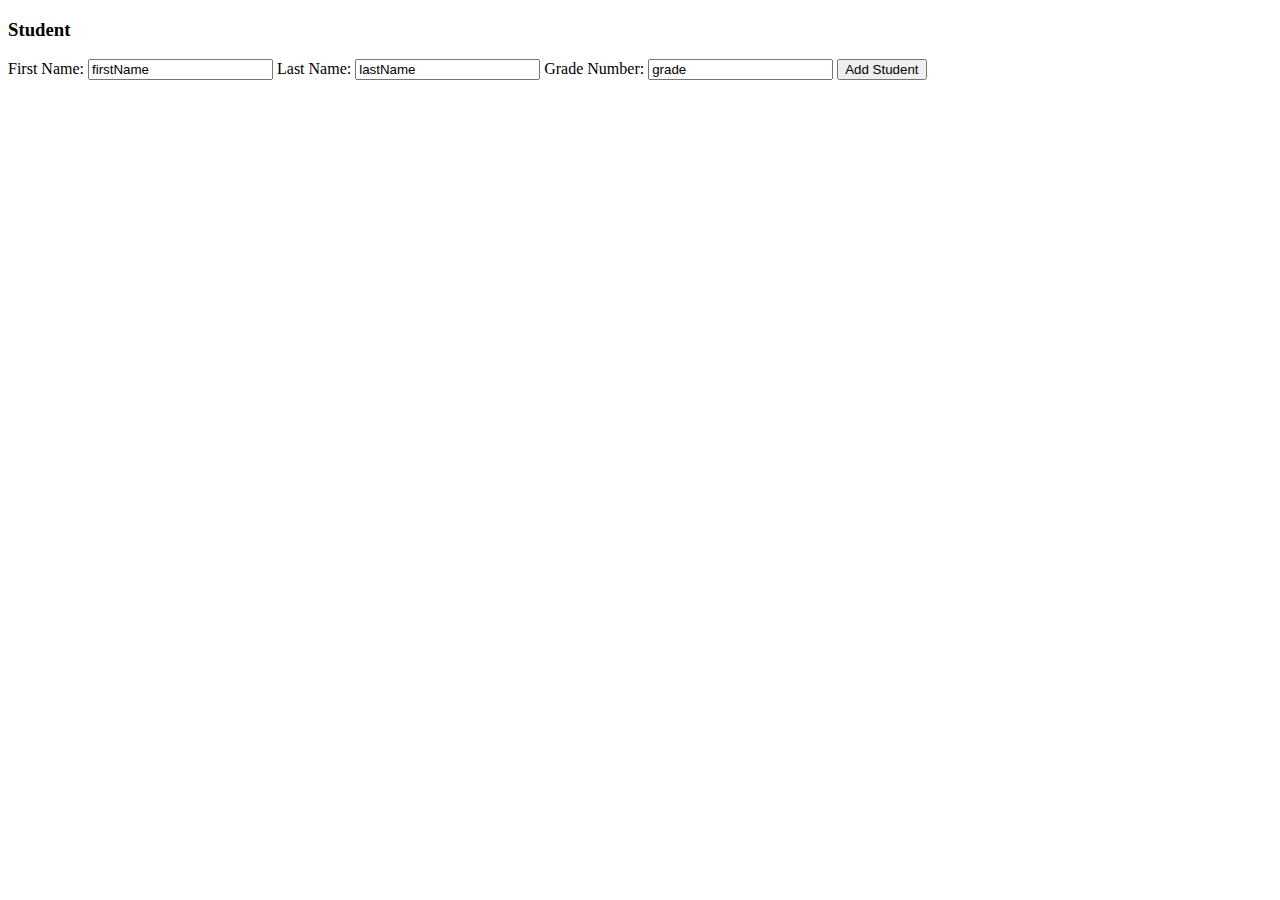
==== WebContent/newStudent.html @ 8172a0b5 "Project structure, README, gitignore" ====
<!DOCTYPE html>
<html>
<head>
<meta charset="UTF-8">
<title>Add a Student</title>
</head>
<body>
	<h3>Student</h3>
	<form action="NewStudent.do" method="GET">
		First Name:
		<input type="text" name="firstName" value="firstName"/>
		Last Name:
		<input type="text" name="lastName" value="lastName"/>
		Grade Number:
		<input type="text" name="grade" value="grade"/>
		<input type="submit" value="Add Student"/>
	</form>

</body>
</html>
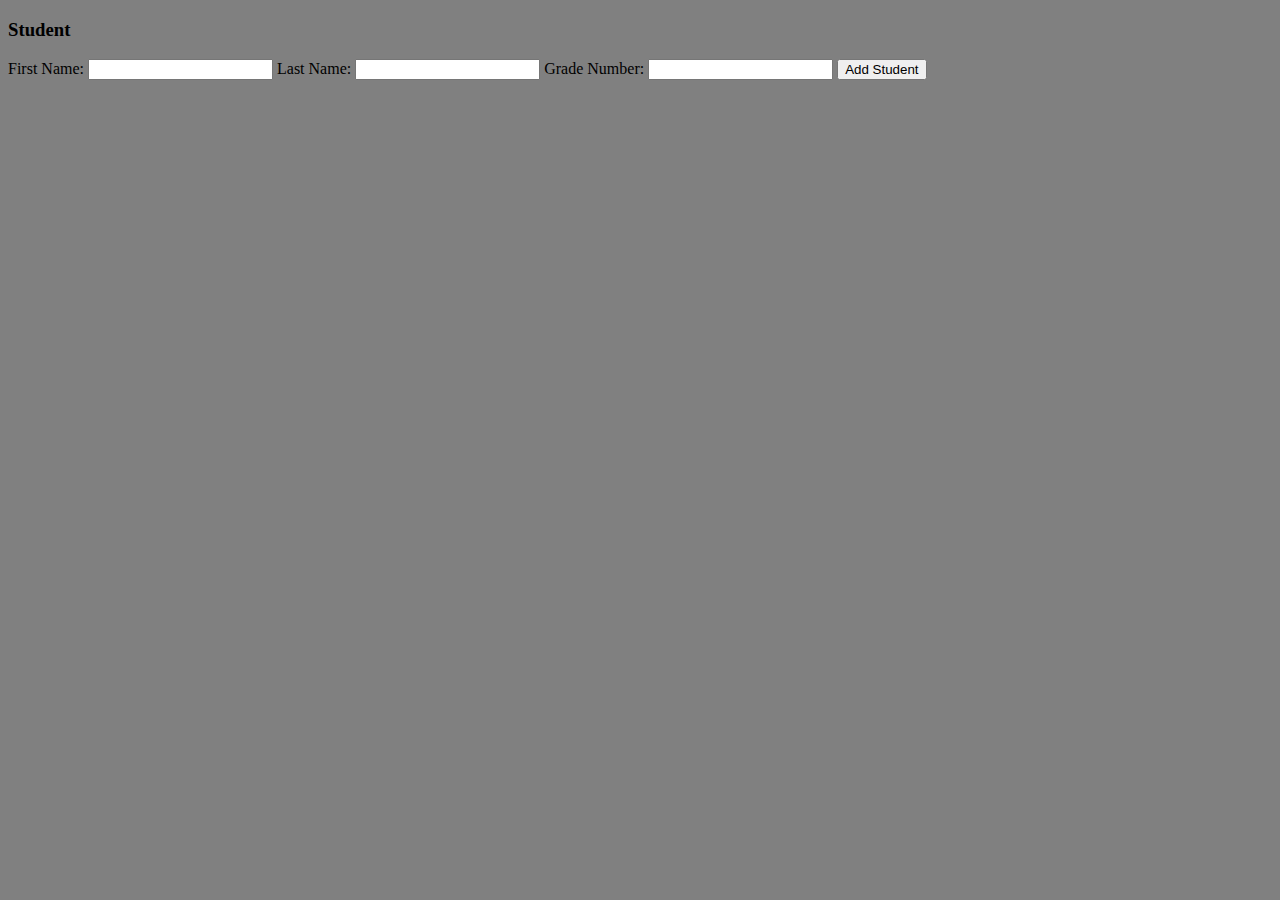
==== commit 425f46cf: "HTML and CSS files added for menu functionality" ====
--- a/WebContent/newStudent.html
+++ b/WebContent/newStudent.html
@@ -2,17 +2,18 @@
 <html>
 <head>
 <meta charset="UTF-8">
+<link rel="stylesheet" type="text/css" href="styles.css">
 <title>Add a Student</title>
 </head>
 <body>
 	<h3>Student</h3>
 	<form action="NewStudent.do" method="GET">
 		First Name:
-		<input type="text" name="firstName" value="firstName"/>
+		<input type="text" name="firstName" value=""/>
 		Last Name:
-		<input type="text" name="lastName" value="lastName"/>
+		<input type="text" name="lastName" value=""/>
 		Grade Number:
-		<input type="text" name="grade" value="grade"/>
+		<input type="text" name="grade" value=""/>
 		<input type="submit" value="Add Student"/>
 	</form>
 
--- a/WebContent/styles.css
+++ b/WebContent/styles.css
@@ -0,0 +1,4 @@
+@charset "UTF-8";
+body {
+	background-color: grey;
+}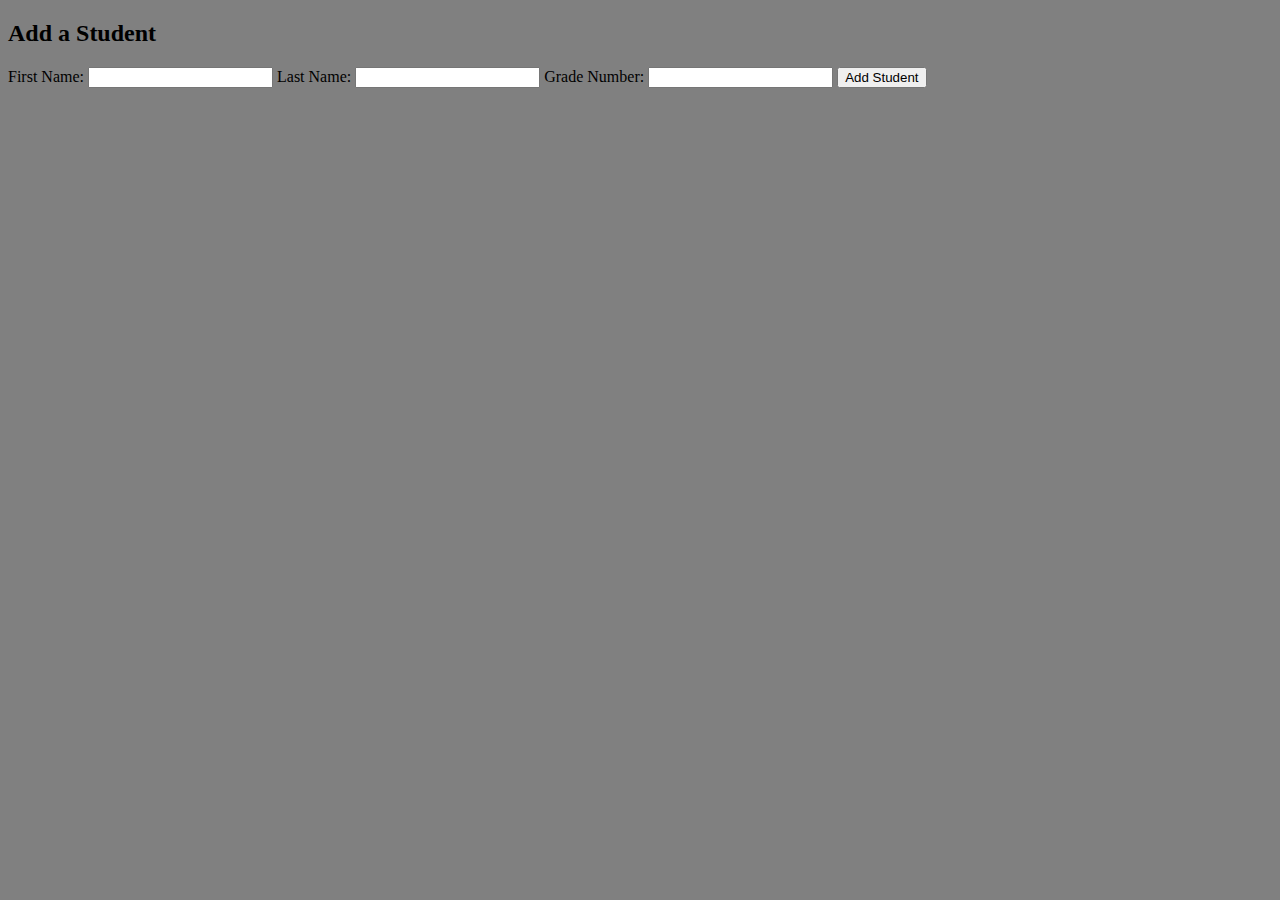
==== commit b7a7b1d6: "Basic CRUD ops and show updated list after add/remove" ====
--- a/WebContent/newStudent.html
+++ b/WebContent/newStudent.html
@@ -3,10 +3,10 @@
 <head>
 <meta charset="UTF-8">
 <link rel="stylesheet" type="text/css" href="styles.css">
-<title>Add a Student</title>
+<title>Add Student</title>
 </head>
 <body>
-	<h3>Student</h3>
+	<h2>Add a Student</h2>
 	<form action="NewStudent.do" method="GET">
 		First Name:
 		<input type="text" name="firstName" value=""/>
